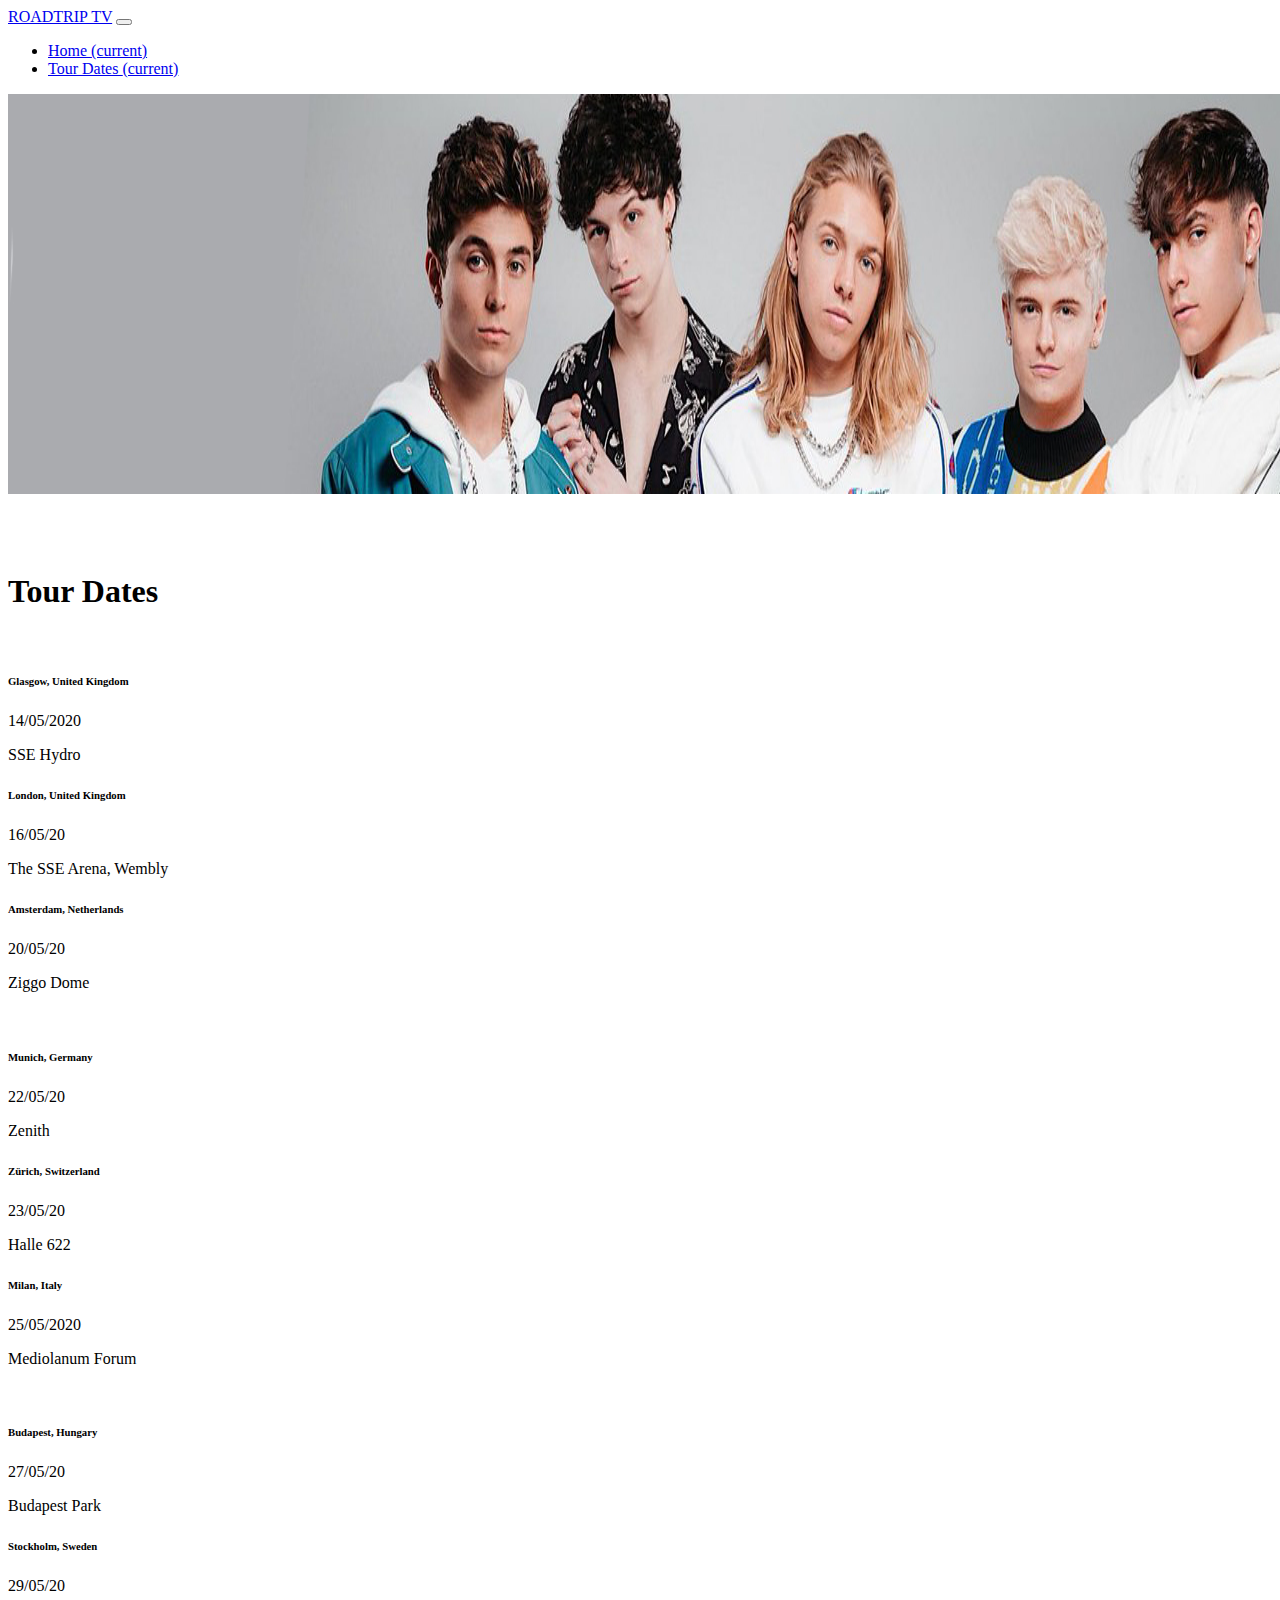
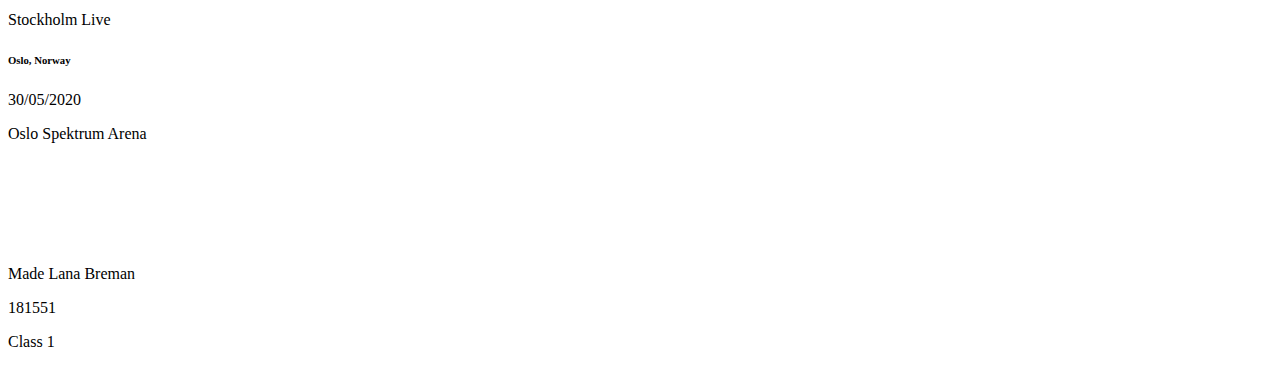
==== tour.html @ 790c2441 "adjusted all" ====
<!doctype html>
<html lang="en">
  <head>
    <!-- Required meta tags -->
    <meta charset="utf-8">
    <meta name="viewport" content="width=device-width, initial-scale=1, shrink-to-fit=no">
    <link href="https://fonts.googleapis.com/css2?family=Merriweather:wght@900&display=swap" rel="stylesheet">

    <!-- Bootstrap CSS -->
    <link rel="stylesheet" href="css/Bootstrap.min.css">
    <link href="css/styles.css" rel="stylesheet" type="text/css">

    <title>ROADTRIP TV unofficial website</title>
  </head>
  <body>

 <body>
 <nav class="navbar navbar-expand-lg navbar-light bg-light">
  <a class="navbar-brand" href="index.html">ROADTRIP TV</a>
  <button class="navbar-toggler" type="button" data-toggle="collapse" data-target="#navbarNav" aria-controls="navbarNav" aria-expanded="false" aria-label="Toggle navigation">
    <span class="navbar-toggler-icon"></span>
  </button>
  <div class="collapse navbar-collapse" id="navbarNav">
    <ul class="navbar-nav">
      <li class="nav-item active">
        <a class="nav-link nav-link2" href="index.html">Home <span class="sr-only">(current)</span></a>
      </li>
     <li class="nav-item active">
        <a class="nav-link" href="Tour.html">Tour Dates <span class="sr-only">(current)</span></a>
      </li>
    </ul>
  </div>
</nav>

<img class="img-fluid" src="images/roadtrip1.jpg" width="1600" height="400" alt="road trip"/>
   
<br><br><br><br>
   
<div class="container container-fluid">
    <h1 class="display-4">Tour Dates</h1>
 </div>

<br>

<div class="container">
  <div class="row rowcolor">
    <div class="col-sm">
      <h6>Glasgow, United Kingdom</h6>
     <p>14/05/2020</p>
    <p>SSE Hydro</p>
    </div>
    <div class="col-sm">
      <h6>London, United Kingdom</h6>
     <p>16/05/20</p>
    <p>The SSE Arena, Wembly</p>
    </div>
    <div class="col-sm">
      <h6>Amsterdam, Netherlands</h6>
     <p>20/05/20</p>
    <p>Ziggo Dome</p>
    </div>
  </div>
  <br>
  <div class="row">
    <div class="col-sm">
      <h6>Munich, Germany</h6>
     <p>22/05/20</p>
    <p>Zenith</p>
    </div>
    <div class="col-sm">
      <h6>Zürich, Switzerland</h6>
     <p>23/05/20</p>
    <p>Halle 622</p>
    </div>
    <div class="col-sm">
      <h6>Milan, Italy</h6>
     <p>25/05/2020</p>
    <p>Mediolanum Forum</p>
    </div>
  </div>
  <br>
  <div class="row rowcolor">
    <div class="col-sm">
      <h6>Budapest, Hungary</h6>
     <p>27/05/20</p>
    <p>Budapest Park</p>
    </div>
    <div class="col-sm">
      <h6>Stockholm, Sweden</h6>
     <p>29/05/20</p>
    <p>Stockholm Live</p>
    </div>
    <div class="col-sm">
      <h6>Oslo, Norway</h6>
     <p>30/05/2020</p>
    <p>Oslo Spektrum Arena</p>
    </div>
  </div>
</div>
   
<br><br><br>

<footer>
  <div class="footer">
    <br><br>
    <p>Made Lana Breman</p> 
    <p>181551</p>
    <p>Class 1</p>
  </div>
</footer>


    <!-- Optional JavaScript -->
    <!-- jQuery first, then Popper.js(popper is included in the bootstrap js), then Bootstrap JS -->
    <script src="js/jquery-3.4.1.slim.min.js"></script>
    <script src="bootstrap.bundle.min.js"></script>
  </body>
</html>
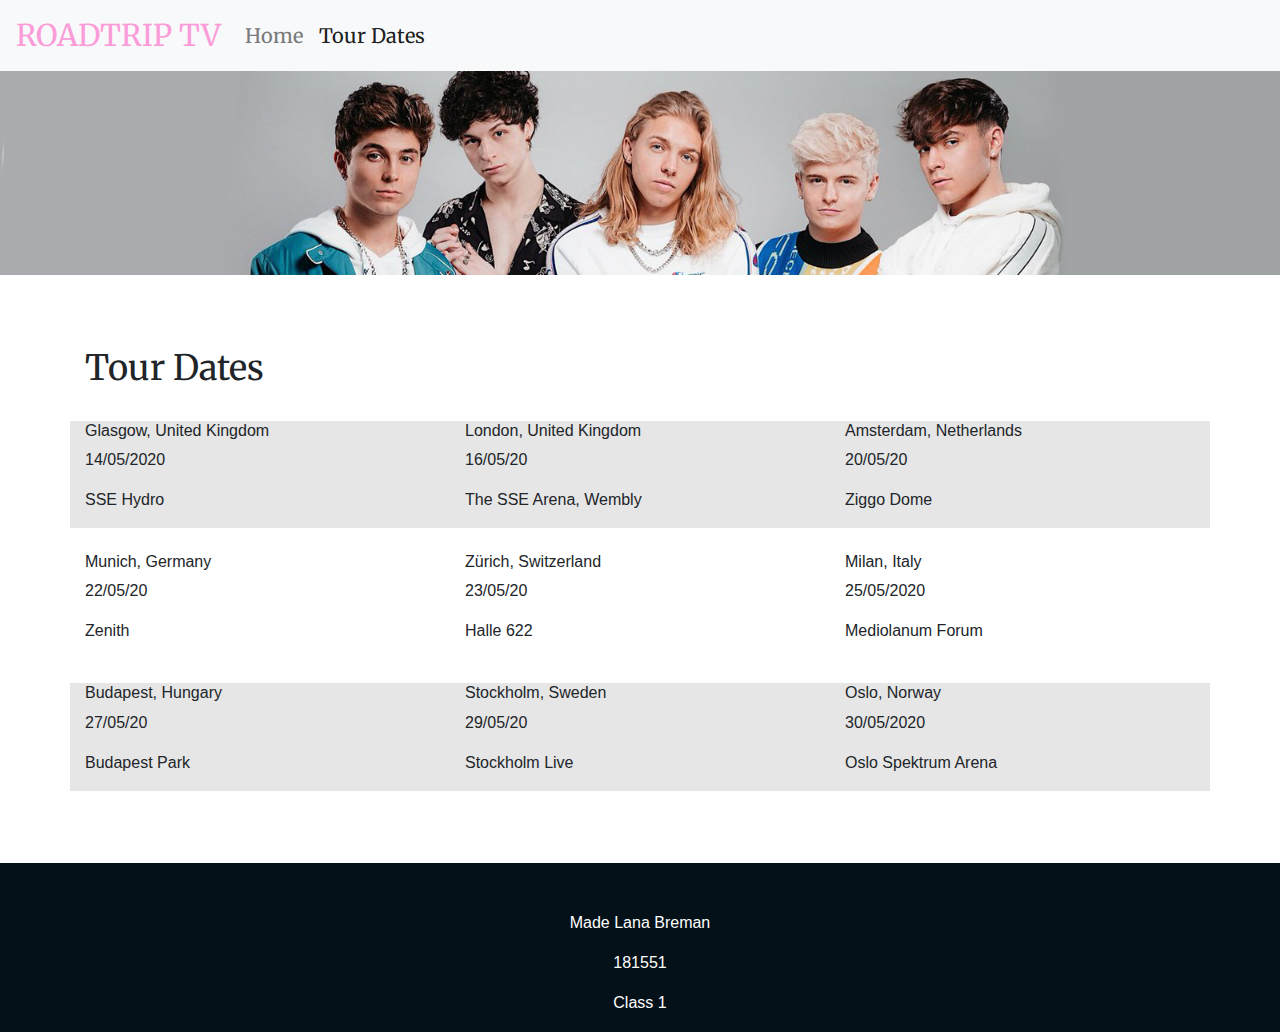
==== commit 26914fdb: "update" ====
--- a/tour.html
+++ b/tour.html
@@ -7,8 +7,8 @@
     <link href="https://fonts.googleapis.com/css2?family=Merriweather:wght@900&display=swap" rel="stylesheet">
 
     <!-- Bootstrap CSS -->
-    <link rel="stylesheet" href="css/Bootstrap.min.css">
-    <link href="css/styles.css" rel="stylesheet" type="text/css">
+    <link rel="stylesheet" href="css/bootstrap.min.css">
+    <link href="css/Styles.css" rel="stylesheet" type="text/css">
 
     <title>ROADTRIP TV unofficial website</title>
   </head>
@@ -113,6 +113,6 @@
     <!-- Optional JavaScript -->
     <!-- jQuery first, then Popper.js(popper is included in the bootstrap js), then Bootstrap JS -->
     <script src="js/jquery-3.4.1.slim.min.js"></script>
-    <script src="bootstrap.bundle.min.js"></script>
+    <script src="js/bootstrap.bundle.min.js"></script>
   </body>
 </html>
--- a/css/Styles.css
+++ b/css/Styles.css
@@ -0,0 +1,61 @@
+@charset "utf-8";
+
+* {
+  padding: 0;
+  margin: 0;
+}
+
+
+.navbar.navbar-expand-lg.navbar-light.bg-light .navbar-brand {
+	font-size: 30px;
+	color: #2A8AA1;
+	font-family: 'Merriweather', serif;
+}
+
+.nav-link {
+    font-family: 'Merriweather', serif;
+}
+
+.nav-link.nav-link2 {
+	font-family: 'Merriweather', serif;
+}
+
+.btn.btn-primary {
+	background-color: #dc3545
+}
+
+
+.navbar.navbar-expand-lg.navbar-light.bg-light .navbar-brand {
+	font-size: 30px;
+	color: #FB9CD9;
+}
+
+.nav-link {
+    font-size: 20px;
+    color: #8C8C8C;
+}
+.dates   {
+	color: #FB9CD9
+}
+.display-4 {
+    font-size: 35px;
+    font-style: normal;
+    font-weight: normal;
+    text-align: left;
+    font-family: 'Merriweather', serif;
+
+}
+.rowcolor {
+    background-color: #E6E6E6;
+}
+.navbar-nav .nav-item.active .nav-link.nav-link2 {
+	color: #7A7A7A
+}
+
+.footer  {
+    text-align: center;
+    background-color: #041119;
+    height: 169px;
+    color: #FFFFFF;
+
+}